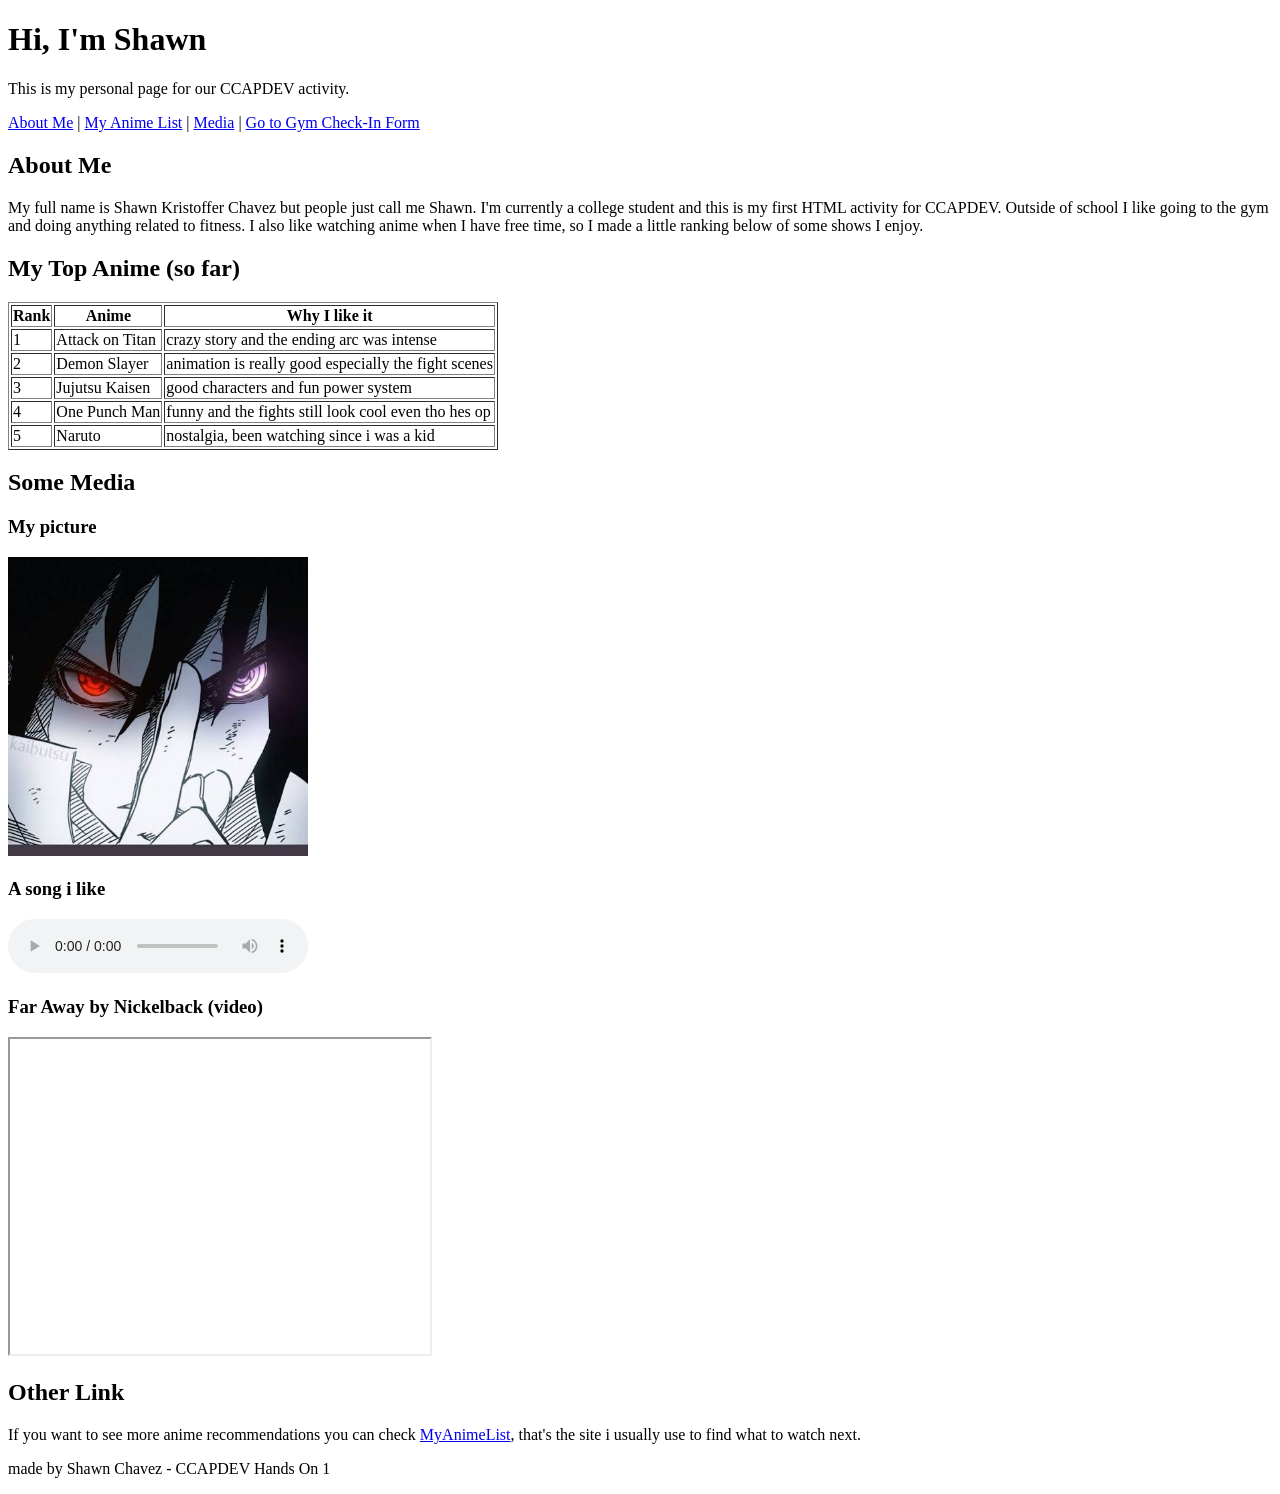
==== index.html @ a9e4722b "added html files" ====
<!DOCTYPE html>
<html>
<head>
<title>Shawn's Page</title>
</head>
<body>

<header>
<h1>Hi, I'm Shawn</h1>
<p>This is my personal page for our CCAPDEV activity.</p>
</header>

<nav>
<a href="#about">About Me</a> |
<a href="#anime">My Anime List</a> |
<a href="#media">Media</a> |
<a href="gym.html">Go to Gym Check-In Form</a>
</nav>

<main>

<section id="about">
<h2>About Me</h2>
<p>My full name is Shawn Kristoffer Chavez but people just call me Shawn. I'm currently a college student and this is my first HTML activity for CCAPDEV. Outside of school I like going to the gym and doing anything related to fitness. I also like watching anime when I have free time, so I made a little ranking below of some shows I enjoy.</p>
</section>

<article id="anime">
<h2>My Top Anime (so far)</h2>
<table border="1">
	<tr>
		<th>Rank</th>
		<th>Anime</th>
		<th>Why I like it</th>
	</tr>
	<tr>
		<td>1</td>
		<td>Attack on Titan</td>
		<td>crazy story and the ending arc was intense</td>
	</tr>
	<tr>
		<td>2</td>
		<td>Demon Slayer</td>
		<td>animation is really good especially the fight scenes</td>
	</tr>
	<tr>
		<td>3</td>
		<td>Jujutsu Kaisen</td>
		<td>good characters and fun power system</td>
	</tr>
	<tr>
		<td>4</td>
		<td>One Punch Man</td>
		<td>funny and the fights still look cool even tho hes op</td>
	</tr>
	<tr>
		<td>5</td>
		<td>Naruto</td>
		<td>nostalgia, been watching since i was a kid</td>
	</tr>
</table>
</article>

<section id="media">
<h2>Some Media</h2>

<h3>My picture</h3>
<img src="profile.png" alt="a picture i like" width="300">

<h3>A song i like</h3>
<audio controls>
<source src="https://www.soundhelix.com/examples/mp3/SoundHelix-Song-15.mp3" type="audio/mpeg">
Your browser does not support audio.
</audio>

<h3>Far Away by Nickelback (video)</h3>
<iframe width="420" height="315" src="https://www.youtube.com/embed/GP7zpdwo3Xo"></iframe>

</section>

<section>
<h2>Other Link</h2>
<p>If you want to see more anime recommendations you can check <a href="https://myanimelist.net" target="_blank">MyAnimeList</a>, that's the site i usually use to find what to watch next.</p>
</section>

</main>

<footer>
<p>made by Shawn Chavez - CCAPDEV Hands On 1</p>
</footer>

</body>
</html>
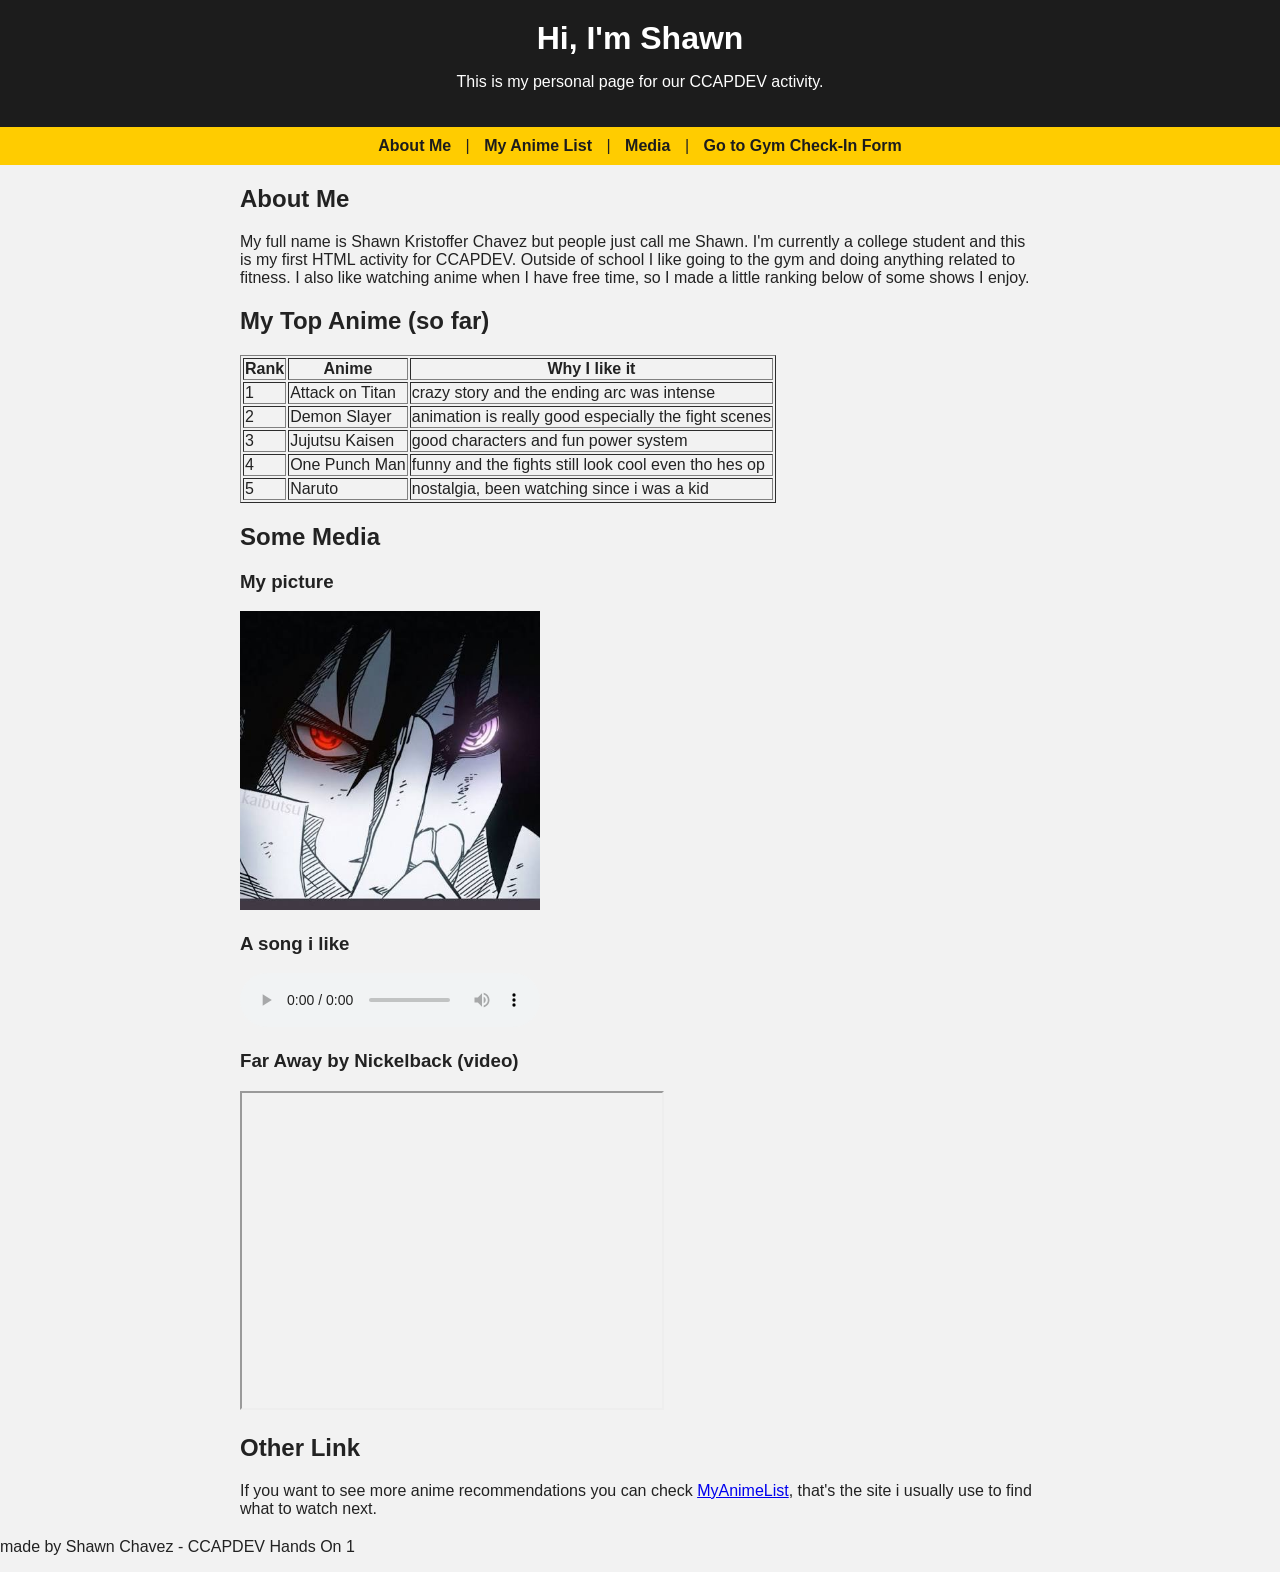
==== commit 32c12440: "linked external css file and added basic styling" ====
--- a/index.html
+++ b/index.html
@@ -2,6 +2,7 @@
 <html>
 <head>
 <title>Shawn's Page</title>
+<link rel="stylesheet" href="style.css">
 </head>
 <body>
 
--- a/style.css
+++ b/style.css
@@ -0,0 +1,41 @@
+body {
+	font-family: Arial, Helvetica, sans-serif;
+	background-color: #f2f2f2;
+	color: #222;
+	margin: 0;
+	padding: 0;
+}
+
+header {
+	background-color: #1c1c1c;
+	color: white;
+	padding: 20px;
+	text-align: center;
+}
+
+header h1 {
+	margin: 0;
+}
+
+nav {
+	background-color: #ffcc00;
+	padding: 10px;
+	text-align: center;
+}
+
+nav a {
+	color: #1c1c1c;
+	text-decoration: none;
+	margin: 0 10px;
+	font-weight: bold;
+}
+
+nav a:hover {
+	text-decoration: underline;
+}
+
+main {
+	max-width: 800px;
+	margin: 20px auto;
+	padding: 0 15px;
+}
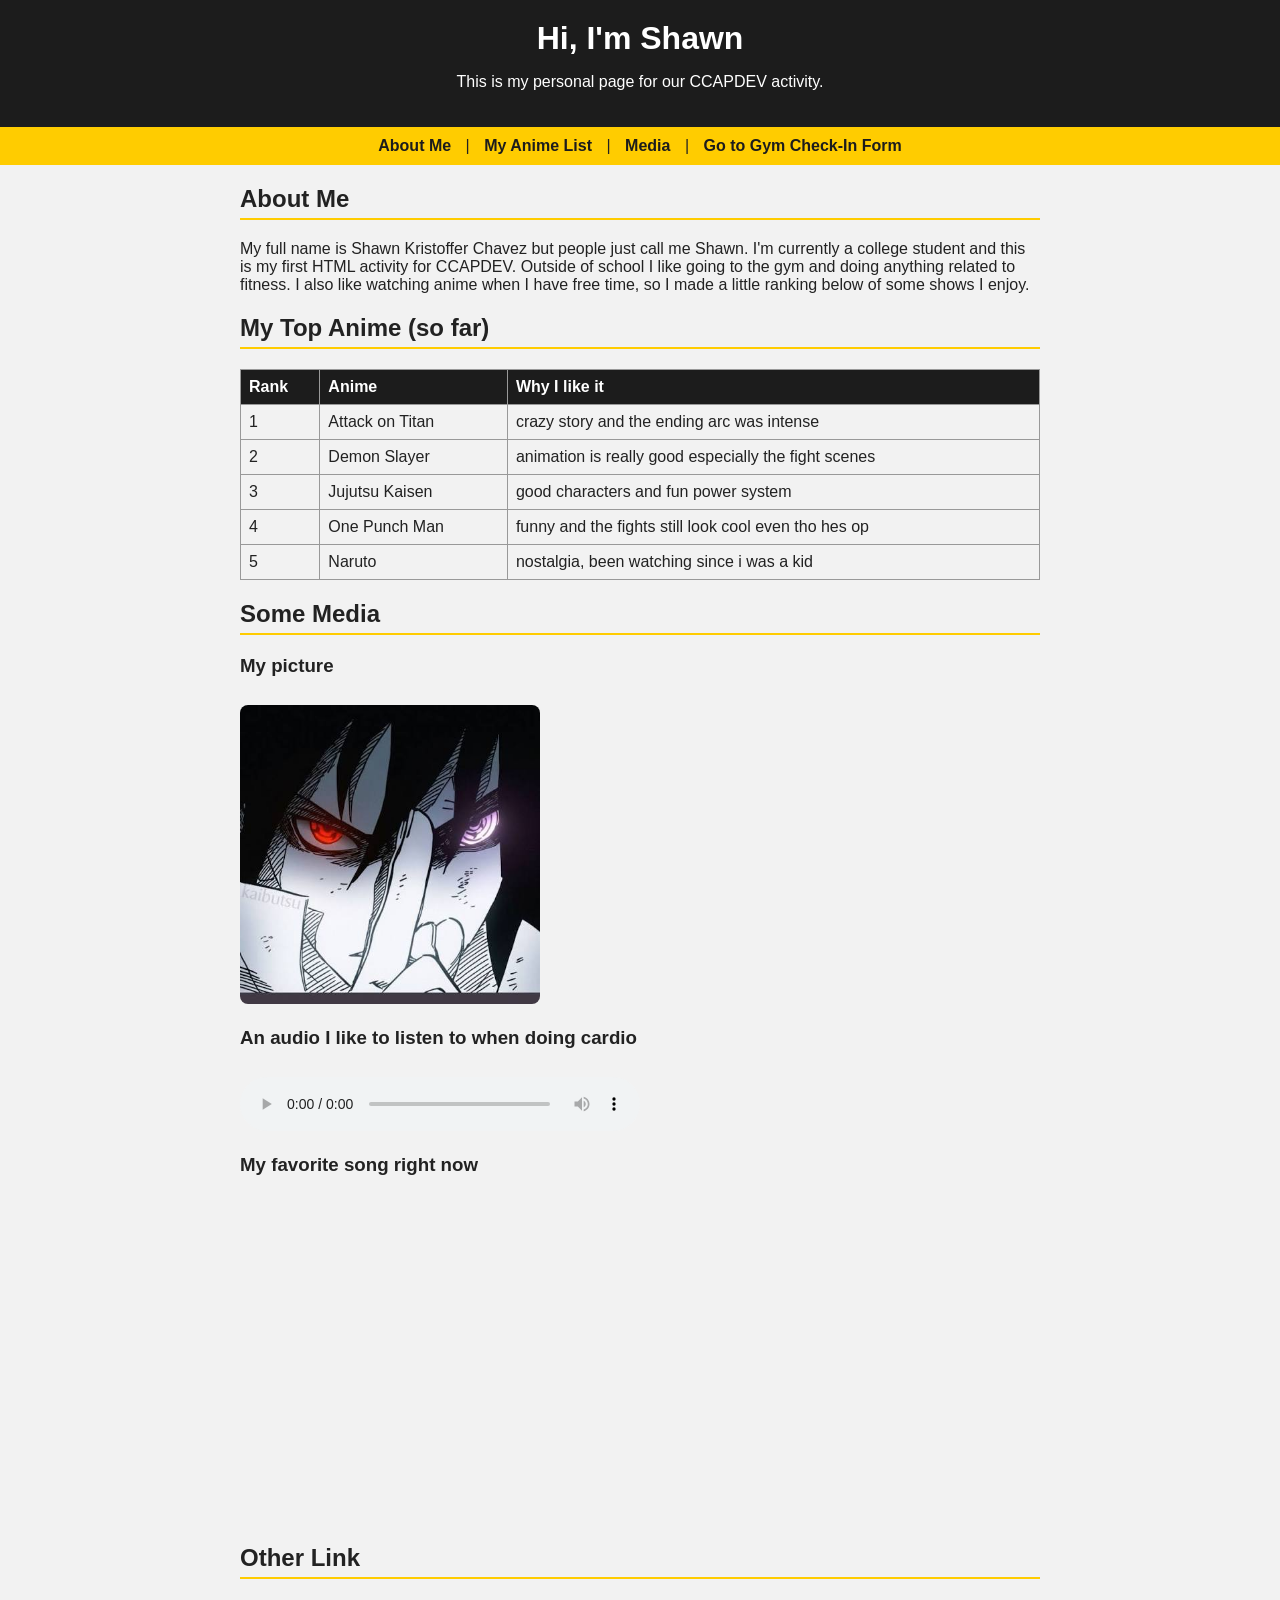
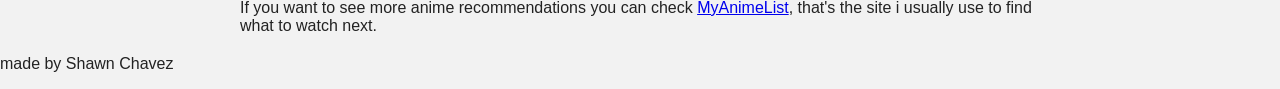
==== commit 7dcdc892: "styled table and media section, updated some text/personal details" ====
--- a/index.html
+++ b/index.html
@@ -67,13 +67,13 @@
 <h3>My picture</h3>
 <img src="profile.png" alt="a picture i like" width="300">
 
-<h3>A song i like</h3>
+<h3>An audio I like to listen to when doing cardio</h3>
 <audio controls>
 <source src="https://www.soundhelix.com/examples/mp3/SoundHelix-Song-15.mp3" type="audio/mpeg">
 Your browser does not support audio.
 </audio>
 
-<h3>Far Away by Nickelback (video)</h3>
+<h3>My favorite song right now</h3>
 <iframe width="420" height="315" src="https://www.youtube.com/embed/GP7zpdwo3Xo"></iframe>
 
 </section>
@@ -86,7 +86,7 @@
 </main>
 
 <footer>
-<p>made by Shawn Chavez - CCAPDEV Hands On 1</p>
+<p>made by Shawn Chavez </p>
 </footer>
 
 </body>
--- a/style.css
+++ b/style.css
@@ -39,3 +39,43 @@
 	margin: 20px auto;
 	padding: 0 15px;
 }
+h2 {
+	border-bottom: 2px solid #ffcc00;
+	padding-bottom: 5px;
+}
+
+table {
+	width: 100%;
+	border-collapse: collapse;
+	margin-top: 10px;
+}
+
+table, th, td {
+	border: 1px solid #999;
+}
+
+th, td {
+	padding: 8px;
+	text-align: left;
+}
+
+th {
+	background-color: #1c1c1c;
+	color: white;
+}
+
+img {
+	border-radius: 8px;
+	margin-top: 10px;
+}
+
+audio {
+	margin-top: 10px;
+	width: 100%;
+	max-width: 400px;
+}
+
+iframe {
+	margin-top: 10px;
+	border: none;
+}
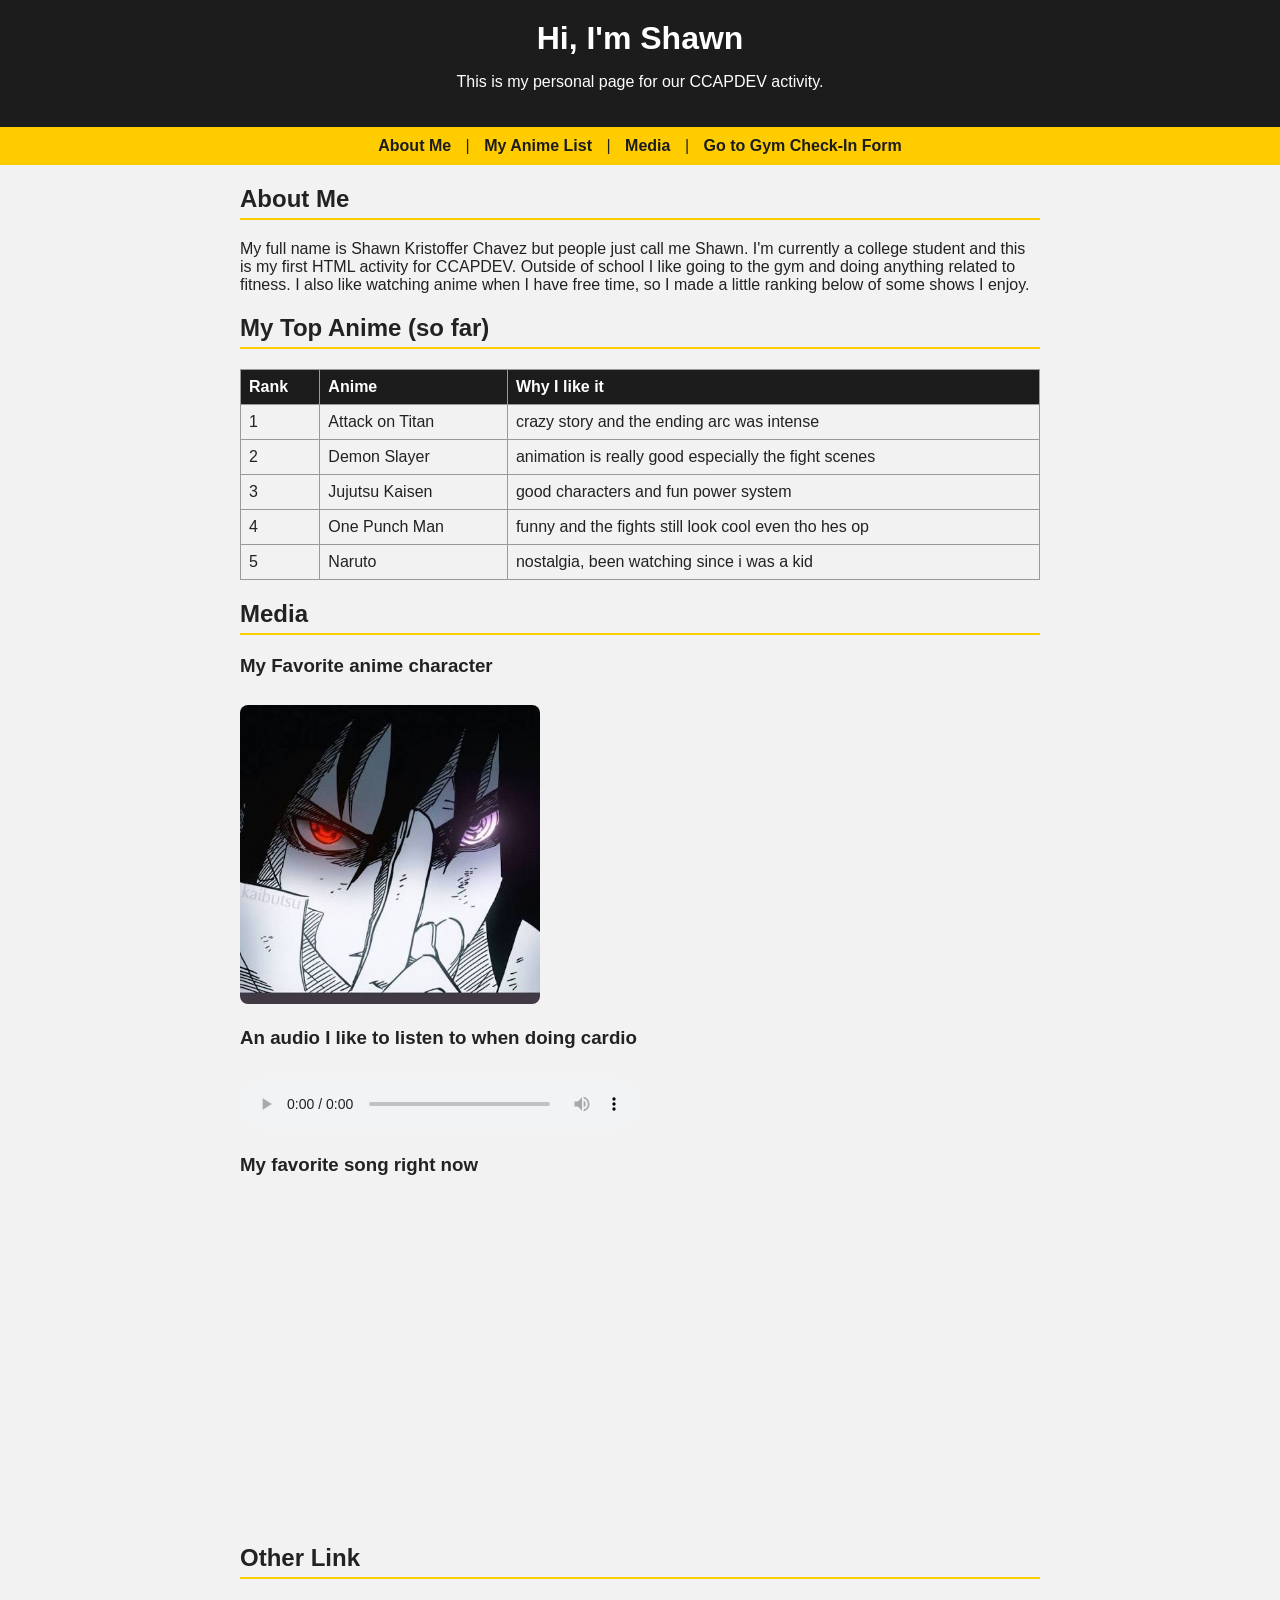
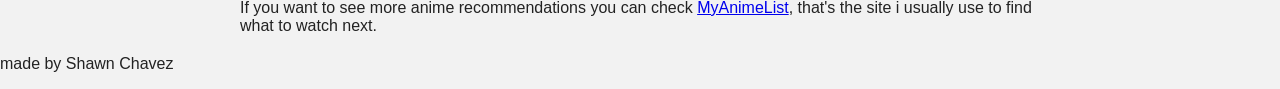
==== commit 31bcade2: "styled the gym check-in form, updated some text" ====
--- a/index.html
+++ b/index.html
@@ -62,9 +62,9 @@
 </article>
 
 <section id="media">
-<h2>Some Media</h2>
+<h2>Media</h2>
 
-<h3>My picture</h3>
+<h3>My Favorite anime character</h3>
 <img src="profile.png" alt="a picture i like" width="300">
 
 <h3>An audio I like to listen to when doing cardio</h3>
--- a/style.css
+++ b/style.css
@@ -79,3 +79,25 @@
 	margin-top: 10px;
 	border: none;
 }
+
+form label {
+	font-weight: bold;
+}
+
+input, select {
+	margin-top: 3px;
+	margin-bottom: 10px;
+	padding: 5px;
+}
+
+input[type="submit"] {
+	background-color: #ffcc00;
+	border: none;
+	padding: 8px 20px;
+	font-weight: bold;
+	cursor: pointer;
+}
+
+input[type="submit"]:hover {
+	background-color: #e6b800;
+}
